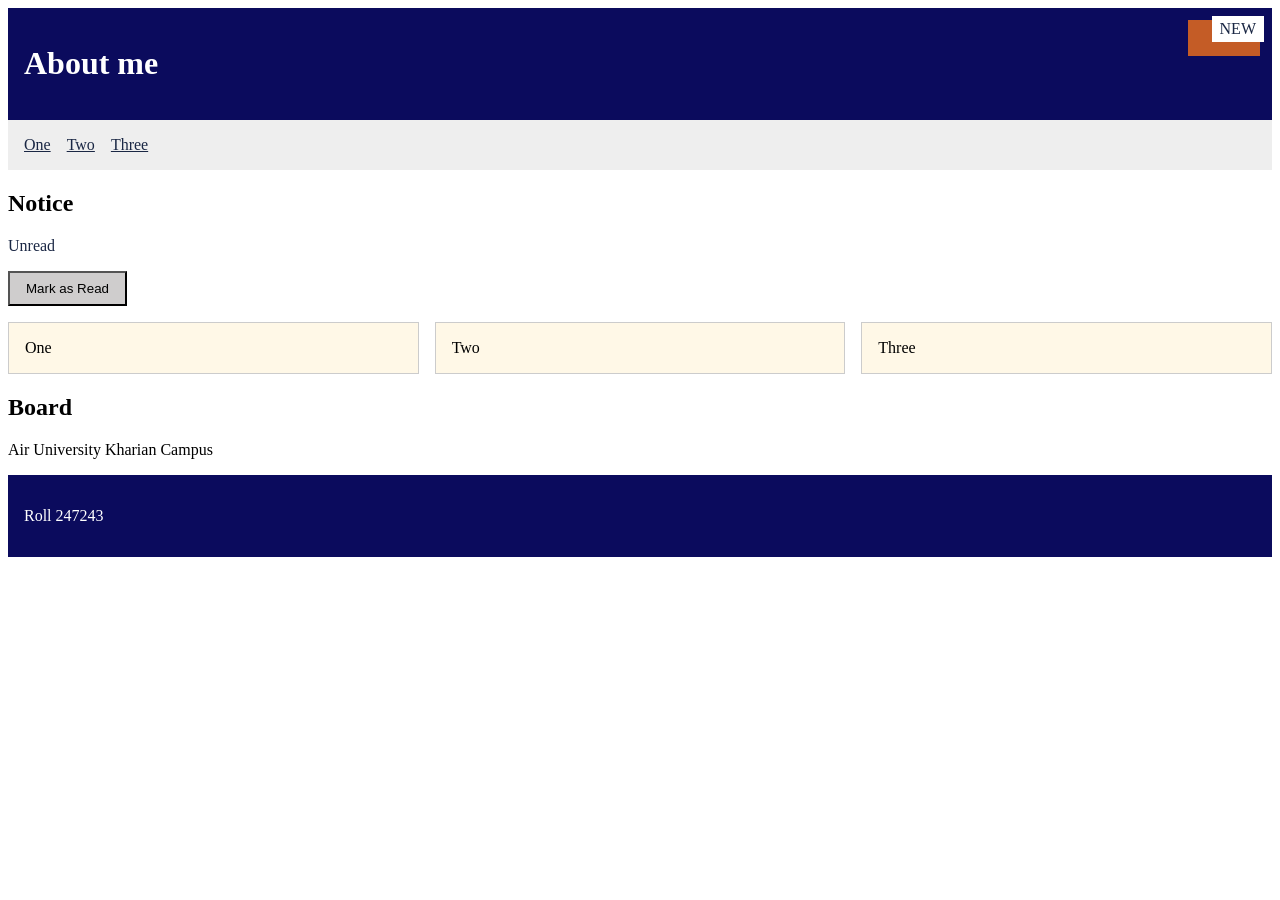
==== LAB TASK11/index.html @ aec6bbb2 "task11 script.js" ====
<!DOCTYPE html>
<html lang="en">
<head>
    <meta charset="UTF-8">
    <meta name="viewport" content="width=device-width, initial-scale=1.0">
    <title>LAB2</title>
    <link rel="stylesheet" href="styles.css">
</head>
<body>
    <header class="hero">
        <h1>About me</h1>
        <div class="behind"></div>
        <span id="badge" class="badge">NEW</span>
    </header>
    <nav>
        <a href="#one">One</a>
        <a href="#two">Two</a>
        <a href="#three">Three</a>
    </nav>
    <section id="one">
        <h2>Notice</h2>
        <p id="status" class="note">Unread</p>
        <button id="mark" type="button">Mark as Read</button>
    </section>
    <section id="two" class="cards">
      <article class="card">One</article>
      <article class="card">Two</article>
      <article class="card">Three</article> 
    </section>
    <section id="three">
        <h2>Board</h2>
        <p>Air University Kharian Campus</p>
    </section>
    <footer id="contact">
        <p>Roll 247243</p>
    </footer>
    <script src="script.js"></script>
</body>
</html>
---- LAB TASK11/styles.css ----
*{
    box-sizing: border-box;
}
header,footer{
    background-color: rgb(11, 11, 93);
    color: #fff;
    padding:1rem;
}

.hero{
    position: relative;
    min-height: 80px;
}
.badge{
    position: absolute;
    top: 8px;
    right: 8px;
    z-index:2;
    background: #fff;
    color: #1a2744;
    padding: 0.25rem 0.5rem;
    z-index: 2;
    
}
.behind{
    position: absolute;
    top: 12px;
    right: 12px;
    width: 72px;
    height: 36px;
    background: #c45c26;
    z-index: 1;}
nav{
  display: flex;
  gap: 1rem;
  padding: 1rem;
  background: #eee;
}
nav a {
  color: #1a2744;
}
 
nav a:hover {
  color: #c45c26;
}
.note{
    color: red;
}
#status{
    color:#1a2744;
}
.cards{
    display:grid;
    grid-template-columns: 1fr 1fr 1fr;
    gap:1rem;
}
#mark{
    padding: 0.5rem 1rem;
    background: rgba(196, 193, 193, 0.799);
    color:black;
    cursor: pointer;
    margin-bottom: 1rem;
}
.card {
  background: #fff8e7;
  padding: 1rem;
  border: 1px solid #ccc;
}
@media (max-width: 600px) {
    .cards {
        grid-template-columns: 1fr;
    }
}
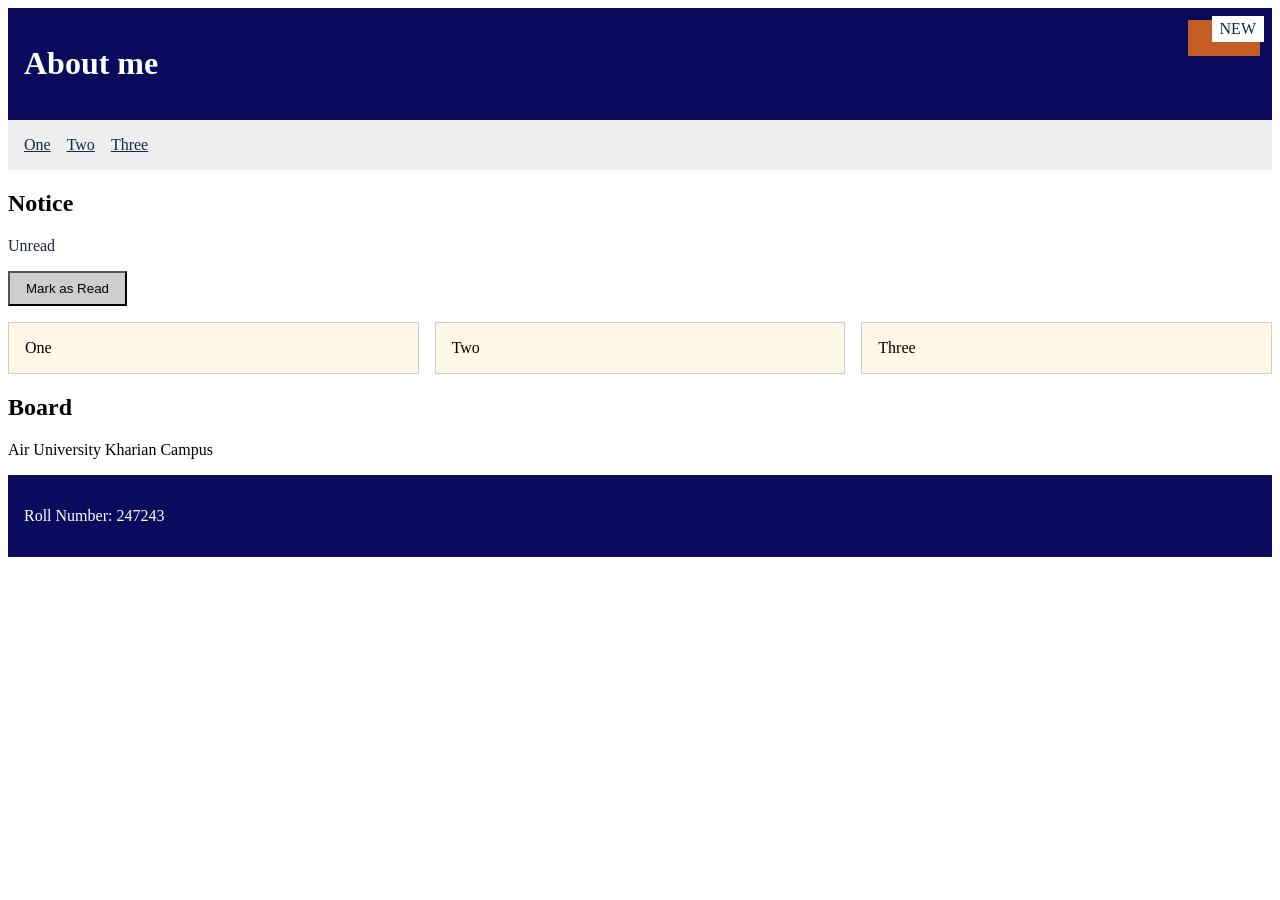
==== commit 9b6297bb: "task15 whole page" ====
--- a/LAB TASK11/index.html
+++ b/LAB TASK11/index.html
@@ -32,7 +32,7 @@
         <p>Air University Kharian Campus</p>
     </section>
     <footer id="contact">
-        <p>Roll 247243</p>
+        <p>Roll Number: 247243</p>
     </footer>
     <script src="script.js"></script>
 </body>
